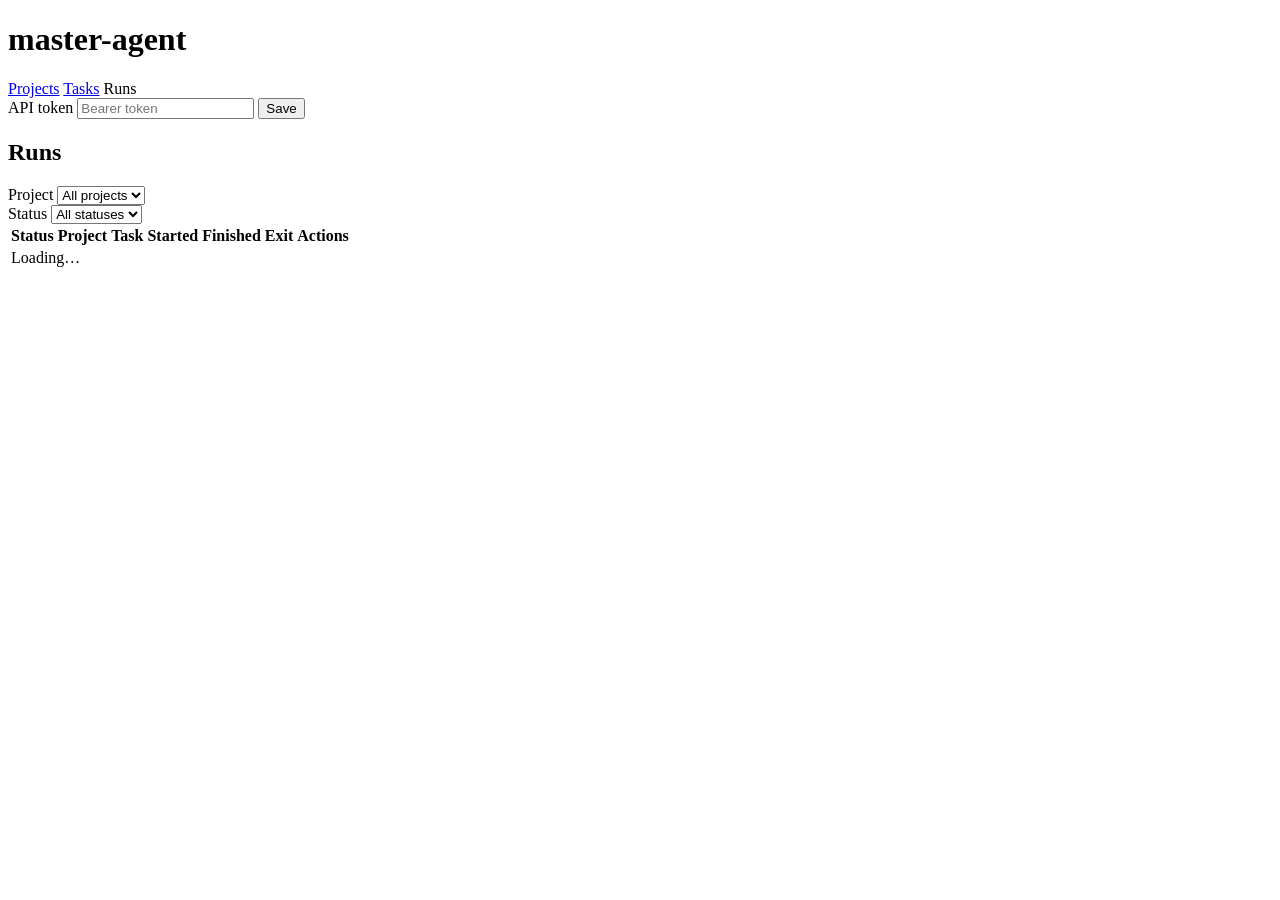
==== internal/webui/static/runs.html @ feb20724 "Add Web UI runs table and log viewer (TASK-22)." ====
<!DOCTYPE html>
<html lang="en">
<head>
  <meta charset="utf-8">
  <meta name="viewport" content="width=device-width, initial-scale=1">
  <title>master-agent — Runs</title>
  <link rel="stylesheet" href="/style.css">
</head>
<body>
  <header>
    <h1>master-agent</h1>
    <nav>
      <a href="/">Projects</a>
      <a href="/tasks.html">Tasks</a>
      <span class="active">Runs</span>
    </nav>
    <div id="auth-panel" class="auth-panel hidden">
      <label for="token-input">API token</label>
      <input id="token-input" type="password" placeholder="Bearer token" autocomplete="off">
      <button type="button" id="token-save">Save</button>
    </div>
  </header>

  <main>
    <section class="toolbar">
      <h2>Runs</h2>
    </section>

    <div class="filters">
      <div class="filter-field">
        <label for="project-filter">Project</label>
        <select id="project-filter">
          <option value="">All projects</option>
        </select>
      </div>
      <div class="filter-field">
        <label for="status-filter">Status</label>
        <select id="status-filter">
          <option value="">All statuses</option>
          <option value="running">running</option>
          <option value="success">success</option>
          <option value="error">error</option>
        </select>
      </div>
    </div>

    <div id="flash" class="flash hidden" role="alert"></div>

    <table id="runs-table">
      <thead>
        <tr>
          <th>Status</th>
          <th>Project</th>
          <th>Task</th>
          <th>Started</th>
          <th>Finished</th>
          <th>Exit</th>
          <th>Actions</th>
        </tr>
      </thead>
      <tbody id="runs-body">
        <tr><td colspan="7" class="muted">Loading…</td></tr>
      </tbody>
    </table>

    <dialog id="run-detail-dialog">
      <div id="run-detail">
        <h3>Run detail</h3>
        <dl class="run-meta">
          <dt>Run ID</dt>
          <dd><code id="detail-run-id">—</code></dd>
          <dt>Status</dt>
          <dd id="detail-status">—</dd>
          <dt>Started</dt>
          <dd id="detail-started">—</dd>
          <dt>Finished</dt>
          <dd id="detail-finished">—</dd>
          <dt>Exit code</dt>
          <dd id="detail-exit-code">—</dd>
          <dt>Error</dt>
          <dd id="detail-error" class="detail-error">—</dd>
        </dl>

        <h4>Log</h4>
        <pre id="detail-log" class="log-viewer muted">Loading log…</pre>

        <div class="dialog-actions">
          <button type="button" id="detail-close">Close</button>
        </div>
      </div>
    </dialog>
  </main>

  <script src="/runs.js"></script>
</body>
</html>
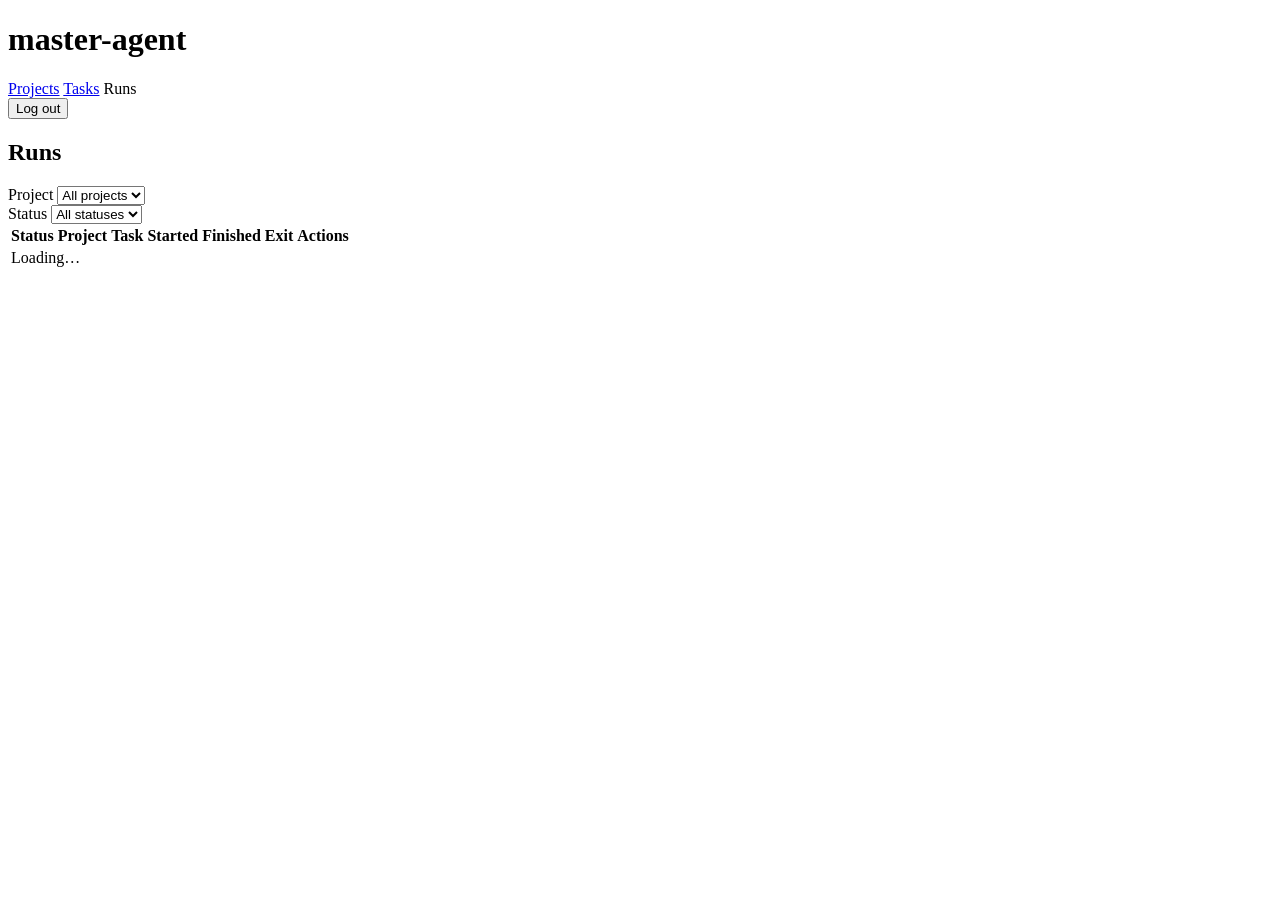
==== commit 2ce536d7: "Add Web UI login/password session auth (TASK-25). Replace Bearer token paste with admin login, HttpO" ====
--- a/internal/webui/static/runs.html
+++ b/internal/webui/static/runs.html
@@ -14,10 +14,8 @@
       <a href="/tasks.html">Tasks</a>
       <span class="active">Runs</span>
     </nav>
-    <div id="auth-panel" class="auth-panel hidden">
-      <label for="token-input">API token</label>
-      <input id="token-input" type="password" placeholder="Bearer token" autocomplete="off">
-      <button type="button" id="token-save">Save</button>
+    <div class="header-actions">
+      <button type="button" id="btn-logout" class="link">Log out</button>
     </div>
   </header>
 
@@ -91,6 +89,7 @@
     </dialog>
   </main>
 
+  <script src="/auth.js"></script>
   <script src="/runs.js"></script>
 </body>
 </html>
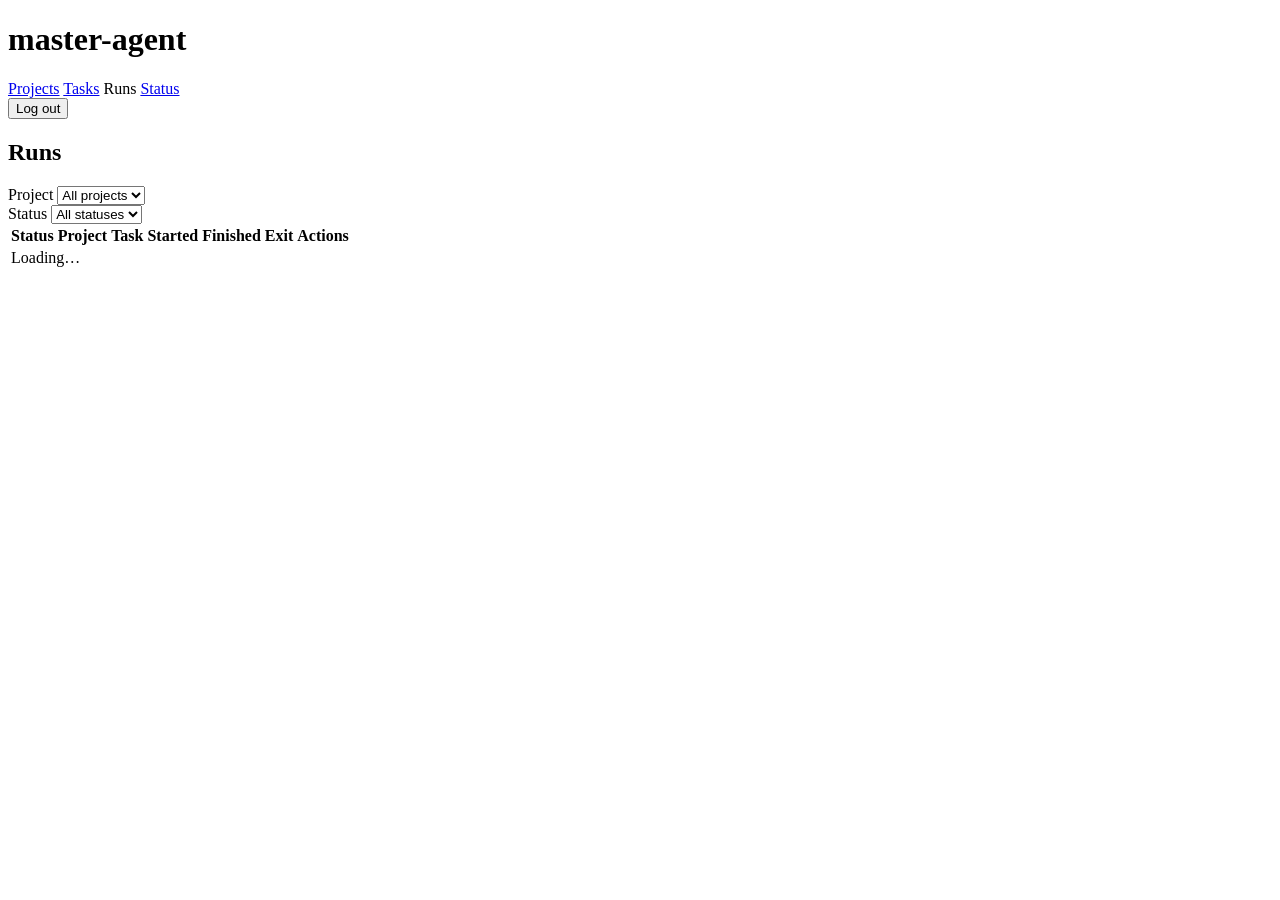
==== commit 91a189ec: "Add Web UI daemon status indicator (TASK-23). Extend GET /status with DB connectivity and active SQL" ====
--- a/internal/webui/static/runs.html
+++ b/internal/webui/static/runs.html
@@ -13,6 +13,7 @@
       <a href="/">Projects</a>
       <a href="/tasks.html">Tasks</a>
       <span class="active">Runs</span>
+      <a href="/status.html">Status</a>
     </nav>
     <div class="header-actions">
       <button type="button" id="btn-logout" class="link">Log out</button>
